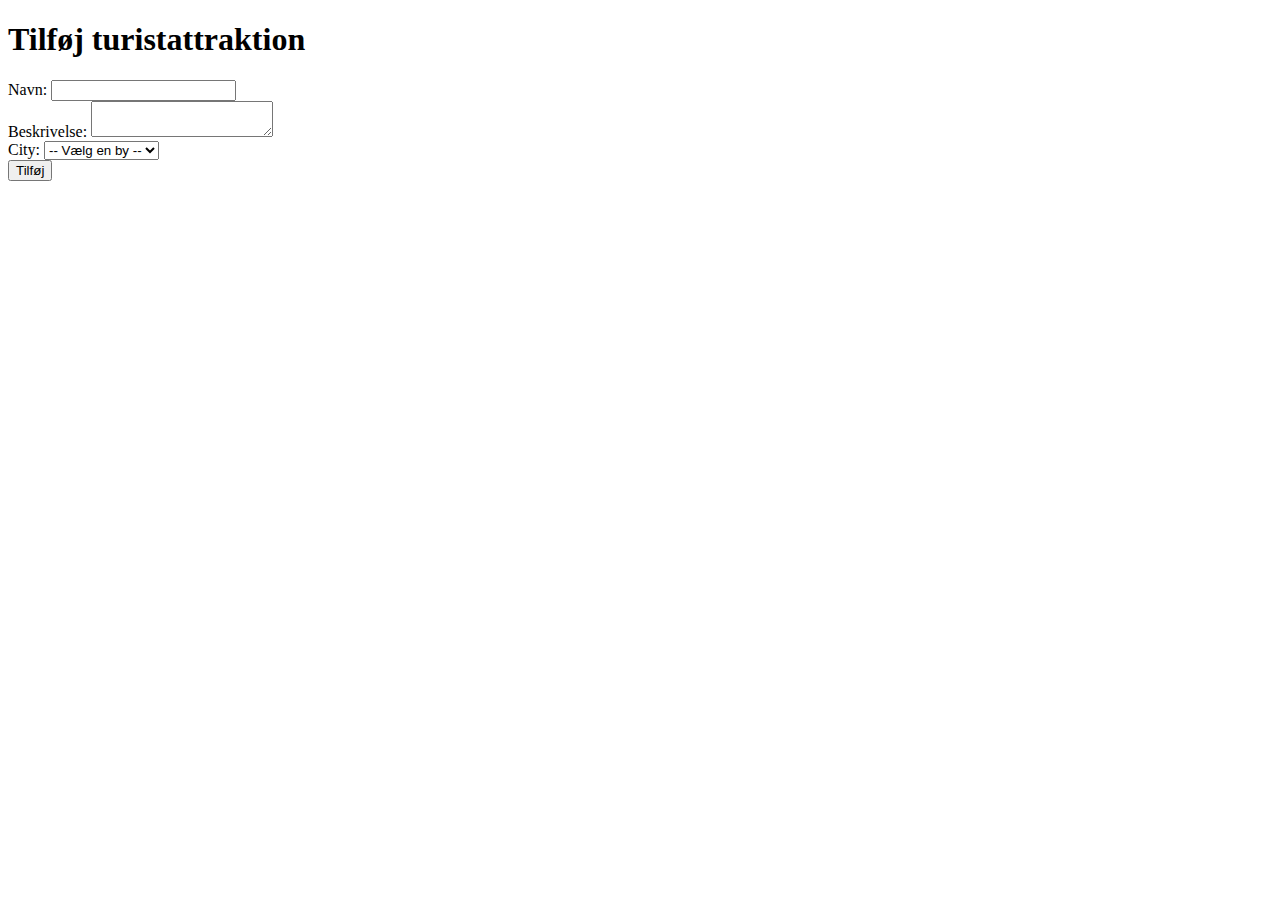
==== src/main/resources/templates/add-attraction.html @ 22df30f4 "Touristguide del 2" ====
<!DOCTYPE html>
<html lang="da">
<head>
    <meta charset="UTF-8">
    <title>Add an attraction</title>
</head>
<body>
<h1 class="header1">Tilføj turistattraktion</h1>
<form action="/attractions/add" method="post">
    <label for="name">Navn:</label>
    <input type="text" id="name" name="name" required>
    <br>
    <label for="description">Beskrivelse:</label>
    <textarea id="description" name="description" required></textarea>
    <br>
    <label for="city">City:</label>
    <select id="city" name="city" required>
        <option value="" disabled selected>-- Vælg en by --</option>
        <option th:each="city : ${cities}" th:value="${city}" th:text="${city}"></option>
    </select>
    <br>

    <button type="submit">Tilføj</button>
</form>
</body>
</html>
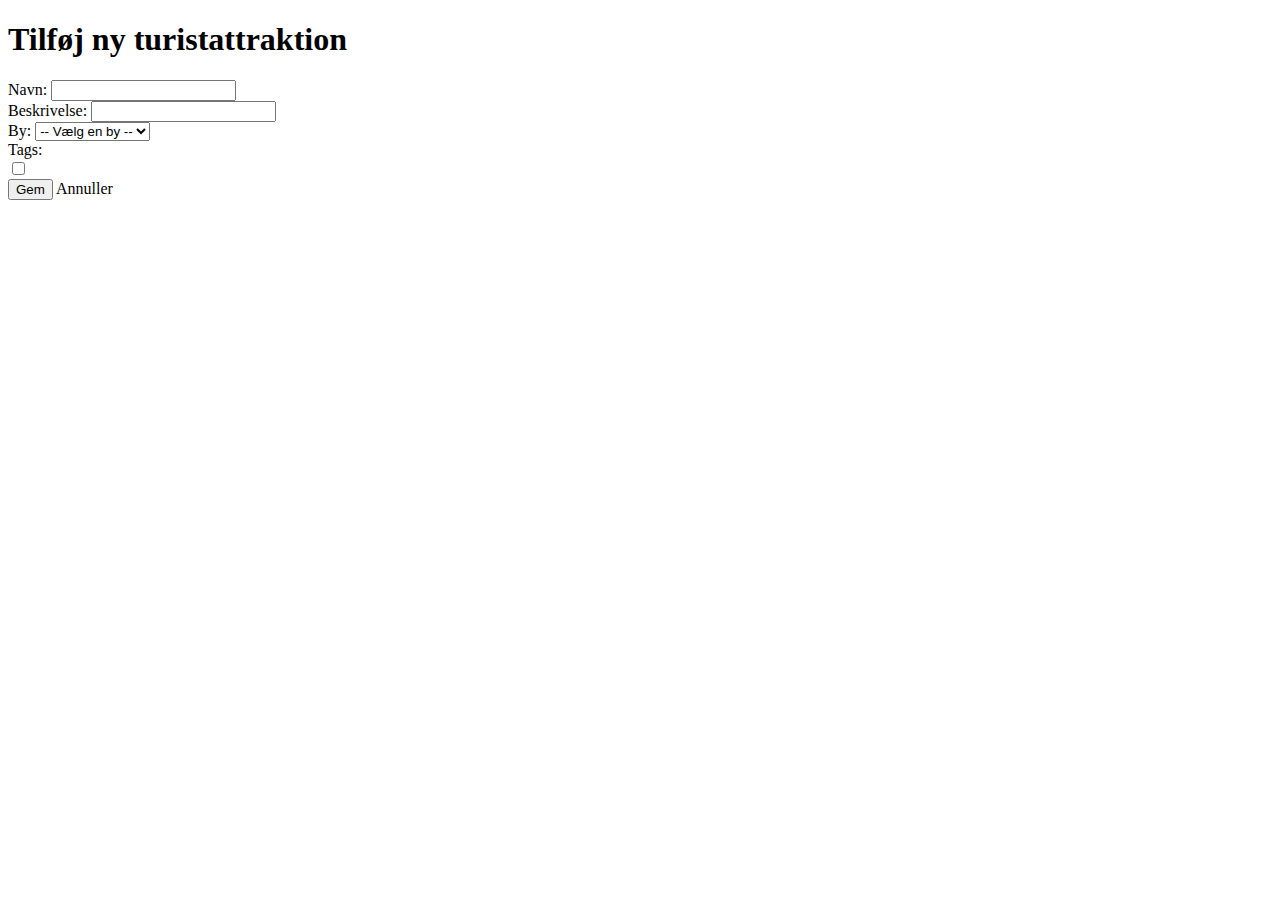
==== commit e637e1e5: "Touristguide del 2 part 7 to be made" ====
--- a/src/main/resources/templates/add-attraction.html
+++ b/src/main/resources/templates/add-attraction.html
@@ -1,26 +1,40 @@
 <!DOCTYPE html>
-<html lang="da">
+<html xmlns:th="http://www.thymeleaf.org" lang="da">
 <head>
     <meta charset="UTF-8">
-    <title>Add an attraction</title>
+    <title>Tilføj Turistattraktion</title>
+    <link th:href="@{/main.css}" rel="stylesheet">
 </head>
 <body>
-<h1 class="header1">Tilføj turistattraktion</h1>
-<form action="/attractions/add" method="post">
-    <label for="name">Navn:</label>
-    <input type="text" id="name" name="name" required>
-    <br>
-    <label for="description">Beskrivelse:</label>
-    <textarea id="description" name="description" required></textarea>
-    <br>
-    <label for="city">City:</label>
-    <select id="city" name="city" required>
-        <option value="" disabled selected>-- Vælg en by --</option>
-        <option th:each="city : ${cities}" th:value="${city}" th:text="${city}"></option>
-    </select>
-    <br>
+    <h1 class="header1">Tilføj ny turistattraktion</h1>
 
-    <button type="submit">Tilføj</button>
-</form>
+    <form action="#" th:action="@{/save}" th:object="${attraction}" method="post">
+        <div>
+            <label for="name">Navn:</label>
+            <input type="text" id="name" th:field="*{name}" required>
+        </div>
+        <div>
+            <label for="description">Beskrivelse:</label>
+            <input type="text" id="description" th:field="*{description}" required>
+        </div>
+        <div>
+            <label for="city">By:</label>
+            <select id="city" th:field="*{city}" required>
+                <option value="" disabled selected>-- Vælg en by --</option>
+                <option th:each="city : ${cities}" th:value="${city}" th:text="${city}"></option>
+            </select>
+        </div>
+        <div>
+            <label>Tags:</label>
+            <div th:each="tag : ${availableTags}" class="checkbox-group">
+                <input type="checkbox" th:field="*{tags}" th:value="${tag}" th:id="${'tag-' + tag}">
+                <label th:for="${'tag-' + tag}" th:text="${tag}"></label>
+            </div>
+        </div>
+        <div class="button-group">
+            <button type="submit">Gem</button>
+            <a th:href="@{/attractions}" class="button">Annuller</a>
+        </div>
+    </form>
 </body>
 </html>